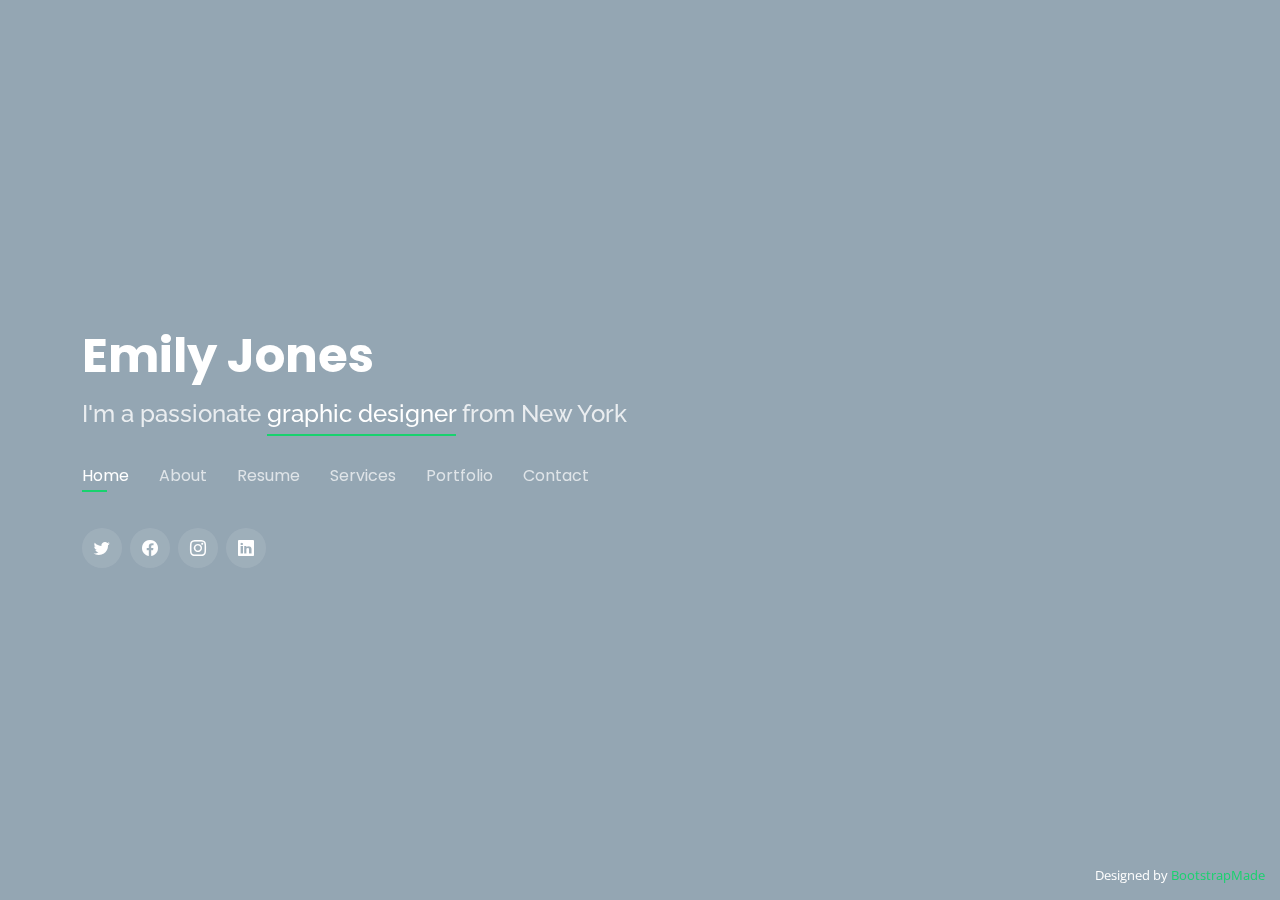
==== index.html @ a4a26bcc "first commit" ====
<!DOCTYPE html>
<html lang="en">

<head>
  <meta charset="utf-8">
  <meta content="width=device-width, initial-scale=1.0" name="viewport">

  <title>Personal Bootstrap Template</title>
  <meta content="" name="description">
  <meta content="" name="keywords">

  <!-- Favicons -->
  <link href="assets/img/favicon.png" rel="icon">
  <link href="assets/img/apple-touch-icon.png" rel="apple-touch-icon">

  <!-- Google Fonts -->
  <link href="https://fonts.googleapis.com/css?family=Open+Sans:300,300i,400,400i,600,600i,700,700i|Raleway:300,300i,400,400i,500,500i,600,600i,700,700i|Poppins:300,300i,400,400i,500,500i,600,600i,700,700i" rel="stylesheet">

  <!-- Vendor CSS Files -->
  <link href="assets/vendor/bootstrap/css/bootstrap.min.css" rel="stylesheet">
  <link href="assets/vendor/bootstrap-icons/bootstrap-icons.css" rel="stylesheet">
  <link href="assets/vendor/boxicons/css/boxicons.min.css" rel="stylesheet">
  <link href="assets/vendor/glightbox/css/glightbox.min.css" rel="stylesheet">
  <link href="assets/vendor/remixicon/remixicon.css" rel="stylesheet">
  <link href="assets/vendor/swiper/swiper-bundle.min.css" rel="stylesheet">

  <!-- Template Main CSS File -->
  <link href="assets/css/style.css" rel="stylesheet">

  <!-- =======================================================
  * Template Name: Personal
  * Updated: Jul 27 2023 with Bootstrap v5.3.1
  * Template URL: https://bootstrapmade.com/personal-free-resume-bootstrap-template/
  * Author: BootstrapMade.com
  * License: https://bootstrapmade.com/license/
  ======================================================== -->
</head>

<body>

  <!-- ======= Header ======= -->
  <header id="header">
    <div class="container">

      <h1><a href="index.html">Emily Jones</a></h1>
      <!-- Uncomment below if you prefer to use an image logo -->
      <!-- <a href="index.html" class="mr-auto"><img src="assets/img/logo.png" alt="" class="img-fluid"></a> -->
      <h2>I'm a passionate <span>graphic designer</span> from New York</h2>

      <nav id="navbar" class="navbar">
        <ul>
          <li><a class="nav-link active" href="#header">Home</a></li>
          <li><a class="nav-link" href="#about">About</a></li>
          <li><a class="nav-link" href="#resume">Resume</a></li>
          <li><a class="nav-link" href="#services">Services</a></li>
          <li><a class="nav-link" href="#portfolio">Portfolio</a></li>
          <li><a class="nav-link" href="#contact">Contact</a></li>
        </ul>
        <i class="bi bi-list mobile-nav-toggle"></i>
      </nav><!-- .navbar -->

      <div class="social-links">
        <a href="#" class="twitter"><i class="bi bi-twitter"></i></a>
        <a href="#" class="facebook"><i class="bi bi-facebook"></i></a>
        <a href="#" class="instagram"><i class="bi bi-instagram"></i></a>
        <a href="#" class="linkedin"><i class="bi bi-linkedin"></i></a>
      </div>

    </div>
  </header><!-- End Header -->

  <!-- ======= About Section ======= -->
  <section id="about" class="about">

    <!-- ======= About Me ======= -->
    <div class="about-me container">

      <div class="section-title">
        <h2>About</h2>
        <p>Learn more about me</p>
      </div>

      <div class="row">
        <div class="col-lg-4" data-aos="fade-right">
          <img src="assets/img/me.jpg" class="img-fluid" alt="">
        </div>
        <div class="col-lg-8 pt-4 pt-lg-0 content" data-aos="fade-left">
          <h3>UI/UX &amp; Graphic Designer</h3>
          <p class="fst-italic">
            Lorem ipsum dolor sit amet, consectetur adipiscing elit, sed do eiusmod tempor incididunt ut labore et dolore
            magna aliqua.
          </p>
          <div class="row">
            <div class="col-lg-6">
              <ul>
                <li><i class="bi bi-chevron-right"></i> <strong>Birthday:</strong> <span>1 May 1995</span></li>
                <li><i class="bi bi-chevron-right"></i> <strong>Website:</strong> <span>www.example.com</span></li>
                <li><i class="bi bi-chevron-right"></i> <strong>Phone:</strong> <span>+123 456 7890</span></li>
                <li><i class="bi bi-chevron-right"></i> <strong>City:</strong> <span>New York, USA</span></li>
              </ul>
            </div>
            <div class="col-lg-6">
              <ul>
                <li><i class="bi bi-chevron-right"></i> <strong>Age:</strong> <span>30</span></li>
                <li><i class="bi bi-chevron-right"></i> <strong>Degree:</strong> <span>Master</span></li>
                <li><i class="bi bi-chevron-right"></i> <strong>PhEmailone:</strong> <span>email@example.com</span></li>
                <li><i class="bi bi-chevron-right"></i> <strong>Freelance:</strong> <span>Available</span></li>
              </ul>
            </div>
          </div>
          <p>
            Officiis eligendi itaque labore et dolorum mollitia officiis optio vero. Quisquam sunt adipisci omnis et ut. Nulla accusantium dolor incidunt officia tempore. Et eius omnis.
            Cupiditate ut dicta maxime officiis quidem quia. Sed et consectetur qui quia repellendus itaque neque. Aliquid amet quidem ut quaerat cupiditate. Ab et eum qui repellendus omnis culpa magni laudantium dolores.
          </p>
        </div>
      </div>

    </div><!-- End About Me -->

    <!-- ======= Counts ======= -->
    <div class="counts container">

      <div class="row">

        <div class="col-lg-3 col-md-6">
          <div class="count-box">
            <i class="bi bi-emoji-smile"></i>
            <span data-purecounter-start="0" data-purecounter-end="232" data-purecounter-duration="1" class="purecounter"></span>
            <p>Happy Clients</p>
          </div>
        </div>

        <div class="col-lg-3 col-md-6 mt-5 mt-md-0">
          <div class="count-box">
            <i class="bi bi-journal-richtext"></i>
            <span data-purecounter-start="0" data-purecounter-end="521" data-purecounter-duration="1" class="purecounter"></span>
            <p>Projects</p>
          </div>
        </div>

        <div class="col-lg-3 col-md-6 mt-5 mt-lg-0">
          <div class="count-box">
            <i class="bi bi-headset"></i>
            <span data-purecounter-start="0" data-purecounter-end="1463" data-purecounter-duration="1" class="purecounter"></span>
            <p>Hours Of Support</p>
          </div>
        </div>

        <div class="col-lg-3 col-md-6 mt-5 mt-lg-0">
          <div class="count-box">
            <i class="bi bi-award"></i>
            <span data-purecounter-start="0" data-purecounter-end="24" data-purecounter-duration="1" class="purecounter"></span>
            <p>Awards</p>
          </div>
        </div>

      </div>

    </div><!-- End Counts -->

    <!-- ======= Skills  ======= -->
    <div class="skills container">

      <div class="section-title">
        <h2>Skills</h2>
      </div>

      <div class="row skills-content">

        <div class="col-lg-6">

          <div class="progress">
            <span class="skill">HTML <i class="val">100%</i></span>
            <div class="progress-bar-wrap">
              <div class="progress-bar" role="progressbar" aria-valuenow="100" aria-valuemin="0" aria-valuemax="100"></div>
            </div>
          </div>

          <div class="progress">
            <span class="skill">CSS <i class="val">90%</i></span>
            <div class="progress-bar-wrap">
              <div class="progress-bar" role="progressbar" aria-valuenow="90" aria-valuemin="0" aria-valuemax="100"></div>
            </div>
          </div>

          <div class="progress">
            <span class="skill">JavaScript <i class="val">75%</i></span>
            <div class="progress-bar-wrap">
              <div class="progress-bar" role="progressbar" aria-valuenow="75" aria-valuemin="0" aria-valuemax="100"></div>
            </div>
          </div>

        </div>

        <div class="col-lg-6">

          <div class="progress">
            <span class="skill">PHP <i class="val">80%</i></span>
            <div class="progress-bar-wrap">
              <div class="progress-bar" role="progressbar" aria-valuenow="80" aria-valuemin="0" aria-valuemax="100"></div>
            </div>
          </div>

          <div class="progress">
            <span class="skill">WordPress/CMS <i class="val">90%</i></span>
            <div class="progress-bar-wrap">
              <div class="progress-bar" role="progressbar" aria-valuenow="90" aria-valuemin="0" aria-valuemax="100"></div>
            </div>
          </div>

          <div class="progress">
            <span class="skill">Photoshop <i class="val">55%</i></span>
            <div class="progress-bar-wrap">
              <div class="progress-bar" role="progressbar" aria-valuenow="55" aria-valuemin="0" aria-valuemax="100"></div>
            </div>
          </div>

        </div>

      </div>

    </div><!-- End Skills -->

    <!-- ======= Interests ======= -->
    <div class="interests container">

      <div class="section-title">
        <h2>Interests</h2>
      </div>

      <div class="row">
        <div class="col-lg-3 col-md-4">
          <div class="icon-box">
            <i class="ri-store-line" style="color: #ffbb2c;"></i>
            <h3>Lorem Ipsum</h3>
          </div>
        </div>
        <div class="col-lg-3 col-md-4 mt-4 mt-md-0">
          <div class="icon-box">
            <i class="ri-bar-chart-box-line" style="color: #5578ff;"></i>
            <h3>Dolor Sitema</h3>
          </div>
        </div>
        <div class="col-lg-3 col-md-4 mt-4 mt-md-0">
          <div class="icon-box">
            <i class="ri-calendar-todo-line" style="color: #e80368;"></i>
            <h3>Sed perspiciatis</h3>
          </div>
        </div>
        <div class="col-lg-3 col-md-4 mt-4 mt-lg-0">
          <div class="icon-box">
            <i class="ri-paint-brush-line" style="color: #e361ff;"></i>
            <h3>Magni Dolores</h3>
          </div>
        </div>
        <div class="col-lg-3 col-md-4 mt-4">
          <div class="icon-box">
            <i class="ri-database-2-line" style="color: #47aeff;"></i>
            <h3>Nemo Enim</h3>
          </div>
        </div>
        <div class="col-lg-3 col-md-4 mt-4">
          <div class="icon-box">
            <i class="ri-gradienter-line" style="color: #ffa76e;"></i>
            <h3>Eiusmod Tempor</h3>
          </div>
        </div>
        <div class="col-lg-3 col-md-4 mt-4">
          <div class="icon-box">
            <i class="ri-file-list-3-line" style="color: #11dbcf;"></i>
            <h3>Midela Teren</h3>
          </div>
        </div>
        <div class="col-lg-3 col-md-4 mt-4">
          <div class="icon-box">
            <i class="ri-price-tag-2-line" style="color: #4233ff;"></i>
            <h3>Pira Neve</h3>
          </div>
        </div>
        <div class="col-lg-3 col-md-4 mt-4">
          <div class="icon-box">
            <i class="ri-anchor-line" style="color: #b2904f;"></i>
            <h3>Dirada Pack</h3>
          </div>
        </div>
        <div class="col-lg-3 col-md-4 mt-4">
          <div class="icon-box">
            <i class="ri-disc-line" style="color: #b20969;"></i>
            <h3>Moton Ideal</h3>
          </div>
        </div>
        <div class="col-lg-3 col-md-4 mt-4">
          <div class="icon-box">
            <i class="ri-base-station-line" style="color: #ff5828;"></i>
            <h3>Verdo Park</h3>
          </div>
        </div>
        <div class="col-lg-3 col-md-4 mt-4">
          <div class="icon-box">
            <i class="ri-fingerprint-line" style="color: #29cc61;"></i>
            <h3>Flavor Nivelanda</h3>
          </div>
        </div>
      </div>

    </div><!-- End Interests -->

    <!-- ======= Testimonials ======= -->
    <div class="testimonials container">

      <div class="section-title">
        <h2>Testimonials</h2>
      </div>

      <div class="testimonials-slider swiper" data-aos="fade-up" data-aos-delay="100">
        <div class="swiper-wrapper">

          <div class="swiper-slide">
            <div class="testimonial-item">
              <p>
                <i class="bx bxs-quote-alt-left quote-icon-left"></i>
                Proin iaculis purus consequat sem cure digni ssim donec porttitora entum suscipit rhoncus. Accusantium quam, ultricies eget id, aliquam eget nibh et. Maecen aliquam, risus at semper.
                <i class="bx bxs-quote-alt-right quote-icon-right"></i>
              </p>
              <img src="assets/img/testimonials/testimonials-1.jpg" class="testimonial-img" alt="">
              <h3>Saul Goodman</h3>
              <h4>Ceo &amp; Founder</h4>
            </div>
          </div><!-- End testimonial item -->

          <div class="swiper-slide">
            <div class="testimonial-item">
              <p>
                <i class="bx bxs-quote-alt-left quote-icon-left"></i>
                Export tempor illum tamen malis malis eram quae irure esse labore quem cillum quid cillum eram malis quorum velit fore eram velit sunt aliqua noster fugiat irure amet legam anim culpa.
                <i class="bx bxs-quote-alt-right quote-icon-right"></i>
              </p>
              <img src="assets/img/testimonials/testimonials-2.jpg" class="testimonial-img" alt="">
              <h3>Sara Wilsson</h3>
              <h4>Designer</h4>
            </div>
          </div><!-- End testimonial item -->

          <div class="swiper-slide">
            <div class="testimonial-item">
              <p>
                <i class="bx bxs-quote-alt-left quote-icon-left"></i>
                Enim nisi quem export duis labore cillum quae magna enim sint quorum nulla quem veniam duis minim tempor labore quem eram duis noster aute amet eram fore quis sint minim.
                <i class="bx bxs-quote-alt-right quote-icon-right"></i>
              </p>
              <img src="assets/img/testimonials/testimonials-3.jpg" class="testimonial-img" alt="">
              <h3>Jena Karlis</h3>
              <h4>Store Owner</h4>
            </div>
          </div><!-- End testimonial item -->

          <div class="swiper-slide">
            <div class="testimonial-item">
              <p>
                <i class="bx bxs-quote-alt-left quote-icon-left"></i>
                Fugiat enim eram quae cillum dolore dolor amet nulla culpa multos export minim fugiat minim velit minim dolor enim duis veniam ipsum anim magna sunt elit fore quem dolore labore illum veniam.
                <i class="bx bxs-quote-alt-right quote-icon-right"></i>
              </p>
              <img src="assets/img/testimonials/testimonials-4.jpg" class="testimonial-img" alt="">
              <h3>Matt Brandon</h3>
              <h4>Freelancer</h4>
            </div>
          </div><!-- End testimonial item -->

          <div class="swiper-slide">
            <div class="testimonial-item">
              <p>
                <i class="bx bxs-quote-alt-left quote-icon-left"></i>
                Quis quorum aliqua sint quem legam fore sunt eram irure aliqua veniam tempor noster veniam enim culpa labore duis sunt culpa nulla illum cillum fugiat legam esse veniam culpa fore nisi cillum quid.
                <i class="bx bxs-quote-alt-right quote-icon-right"></i>
              </p>
              <img src="assets/img/testimonials/testimonials-5.jpg" class="testimonial-img" alt="">
              <h3>John Larson</h3>
              <h4>Entrepreneur</h4>
            </div>
          </div><!-- End testimonial item -->

        </div>
        <div class="swiper-pagination"></div>
      </div>

      <div class="owl-carousel testimonials-carousel">

      </div>

    </div><!-- End Testimonials  -->

  </section><!-- End About Section -->

  <!-- ======= Resume Section ======= -->
  <section id="resume" class="resume">
    <div class="container">

      <div class="section-title">
        <h2>Resume</h2>
        <p>Check My Resume</p>
      </div>

      <div class="row">
        <div class="col-lg-6">
          <h3 class="resume-title">Sumary</h3>
          <div class="resume-item pb-0">
            <h4>Alice Barkley</h4>
            <p><em>Innovative and deadline-driven Graphic Designer with 3+ years of experience designing and developing user-centered digital/print marketing material from initial concept to final, polished deliverable.</em></p>
            <p>
            <ul>
              <li>Portland par 127,Orlando, FL</li>
              <li>(123) 456-7891</li>
              <li>alice.barkley@example.com</li>
            </ul>
            </p>
          </div>

          <h3 class="resume-title">Education</h3>
          <div class="resume-item">
            <h4>Master of Fine Arts &amp; Graphic Design</h4>
            <h5>2015 - 2016</h5>
            <p><em>Rochester Institute of Technology, Rochester, NY</em></p>
            <p>Qui deserunt veniam. Et sed aliquam labore tempore sed quisquam iusto autem sit. Ea vero voluptatum qui ut dignissimos deleniti nerada porti sand markend</p>
          </div>
          <div class="resume-item">
            <h4>Bachelor of Fine Arts &amp; Graphic Design</h4>
            <h5>2010 - 2014</h5>
            <p><em>Rochester Institute of Technology, Rochester, NY</em></p>
            <p>Quia nobis sequi est occaecati aut. Repudiandae et iusto quae reiciendis et quis Eius vel ratione eius unde vitae rerum voluptates asperiores voluptatem Earum molestiae consequatur neque etlon sader mart dila</p>
          </div>
        </div>
        <div class="col-lg-6">
          <h3 class="resume-title">Professional Experience</h3>
          <div class="resume-item">
            <h4>Senior graphic design specialist</h4>
            <h5>2019 - Present</h5>
            <p><em>Experion, New York, NY </em></p>
            <p>
            <ul>
              <li>Lead in the design, development, and implementation of the graphic, layout, and production communication materials</li>
              <li>Delegate tasks to the 7 members of the design team and provide counsel on all aspects of the project. </li>
              <li>Supervise the assessment of all graphic materials in order to ensure quality and accuracy of the design</li>
              <li>Oversee the efficient use of production project budgets ranging from $2,000 - $25,000</li>
            </ul>
            </p>
          </div>
          <div class="resume-item">
            <h4>Graphic design specialist</h4>
            <h5>2017 - 2018</h5>
            <p><em>Stepping Stone Advertising, New York, NY</em></p>
            <p>
            <ul>
              <li>Developed numerous marketing programs (logos, brochures,infographics, presentations, and advertisements).</li>
              <li>Managed up to 5 projects or tasks at a given time while under pressure</li>
              <li>Recommended and consulted with clients on the most appropriate graphic design</li>
              <li>Created 4+ design presentations and proposals a month for clients and account managers</li>
            </ul>
            </p>
          </div>
        </div>
      </div>

    </div>
  </section><!-- End Resume Section -->

  <!-- ======= Services Section ======= -->
  <section id="services" class="services">
    <div class="container">

      <div class="section-title">
        <h2>Services</h2>
        <p>My Services</p>
      </div>

      <div class="row">
        <div class="col-lg-4 col-md-6 d-flex align-items-stretch">
          <div class="icon-box">
            <div class="icon"><i class="bx bxl-dribbble"></i></div>
            <h4><a href="">Lorem Ipsum</a></h4>
            <p>Voluptatum deleniti atque corrupti quos dolores et quas molestias excepturi</p>
          </div>
        </div>

        <div class="col-lg-4 col-md-6 d-flex align-items-stretch mt-4 mt-md-0">
          <div class="icon-box">
            <div class="icon"><i class="bx bx-file"></i></div>
            <h4><a href="">Sed ut perspiciatis</a></h4>
            <p>Duis aute irure dolor in reprehenderit in voluptate velit esse cillum dolore</p>
          </div>
        </div>

        <div class="col-lg-4 col-md-6 d-flex align-items-stretch mt-4 mt-lg-0">
          <div class="icon-box">
            <div class="icon"><i class="bx bx-tachometer"></i></div>
            <h4><a href="">Magni Dolores</a></h4>
            <p>Excepteur sint occaecat cupidatat non proident, sunt in culpa qui officia</p>
          </div>
        </div>

        <div class="col-lg-4 col-md-6 d-flex align-items-stretch mt-4">
          <div class="icon-box">
            <div class="icon"><i class="bx bx-world"></i></div>
            <h4><a href="">Nemo Enim</a></h4>
            <p>At vero eos et accusamus et iusto odio dignissimos ducimus qui blanditiis</p>
          </div>
        </div>

        <div class="col-lg-4 col-md-6 d-flex align-items-stretch mt-4">
          <div class="icon-box">
            <div class="icon"><i class="bx bx-slideshow"></i></div>
            <h4><a href="">Dele cardo</a></h4>
            <p>Quis consequatur saepe eligendi voluptatem consequatur dolor consequuntur</p>
          </div>
        </div>

        <div class="col-lg-4 col-md-6 d-flex align-items-stretch mt-4">
          <div class="icon-box">
            <div class="icon"><i class="bx bx-arch"></i></div>
            <h4><a href="">Divera don</a></h4>
            <p>Modi nostrum vel laborum. Porro fugit error sit minus sapiente sit aspernatur</p>
          </div>
        </div>

      </div>

    </div>
  </section><!-- End Services Section -->

  <!-- ======= Portfolio Section ======= -->
  <section id="portfolio" class="portfolio">
    <div class="container">

      <div class="section-title">
        <h2>Portfolio</h2>
        <p>My Works</p>
      </div>

      <div class="row">
        <div class="col-lg-12 d-flex justify-content-center">
          <ul id="portfolio-flters">
            <li data-filter="*" class="filter-active">All</li>
            <li data-filter=".filter-app">App</li>
            <li data-filter=".filter-card">Card</li>
            <li data-filter=".filter-web">Web</li>
          </ul>
        </div>
      </div>

      <div class="row portfolio-container">

        <div class="col-lg-4 col-md-6 portfolio-item filter-app">
          <div class="portfolio-wrap">
            <img src="assets/img/portfolio/portfolio-1.jpg" class="img-fluid" alt="">
            <div class="portfolio-info">
              <h4>App 1</h4>
              <p>App</p>
              <div class="portfolio-links">
                <a href="assets/img/portfolio/portfolio-1.jpg" data-gallery="portfolioGallery" class="portfolio-lightbox" title="App 1"><i class="bx bx-plus"></i></a>
                <a href="portfolio-details.html" data-gallery="portfolioDetailsGallery" data-glightbox="type: external" class="portfolio-details-lightbox" title="Portfolio Details"><i class="bx bx-link"></i></a>
              </div>
            </div>
          </div>
        </div>

        <div class="col-lg-4 col-md-6 portfolio-item filter-web">
          <div class="portfolio-wrap">
            <img src="assets/img/portfolio/portfolio-2.jpg" class="img-fluid" alt="">
            <div class="portfolio-info">
              <h4>Web 3</h4>
              <p>Web</p>
              <div class="portfolio-links">
                <a href="assets/img/portfolio/portfolio-2.jpg" data-gallery="portfolioGallery" class="portfolio-lightbox" title="Web 3"><i class="bx bx-plus"></i></a>
                <a href="portfolio-details.html" data-gallery="portfolioDetailsGallery" data-glightbox="type: external" class="portfolio-details-lightbox" title="Portfolio Details"><i class="bx bx-link"></i></a>
              </div>
            </div>
          </div>
        </div>

        <div class="col-lg-4 col-md-6 portfolio-item filter-app">
          <div class="portfolio-wrap">
            <img src="assets/img/portfolio/portfolio-3.jpg" class="img-fluid" alt="">
            <div class="portfolio-info">
              <h4>App 2</h4>
              <p>App</p>
              <div class="portfolio-links">
                <a href="assets/img/portfolio/portfolio-3.jpg" data-gallery="portfolioGallery" class="portfolio-lightbox" title="App 2"><i class="bx bx-plus"></i></a>
                <a href="portfolio-details.html" data-gallery="portfolioDetailsGallery" data-glightbox="type: external" class="portfolio-details-lightbox" title="Portfolio Details"><i class="bx bx-link"></i></a>
              </div>
            </div>
          </div>
        </div>

        <div class="col-lg-4 col-md-6 portfolio-item filter-card">
          <div class="portfolio-wrap">
            <img src="assets/img/portfolio/portfolio-4.jpg" class="img-fluid" alt="">
            <div class="portfolio-info">
              <h4>Card 2</h4>
              <p>Card</p>
              <div class="portfolio-links">
                <a href="assets/img/portfolio/portfolio-4.jpg" data-gallery="portfolioGallery" class="portfolio-lightbox" title="Card 2"><i class="bx bx-plus"></i></a>
                <a href="portfolio-details.html" data-gallery="portfolioDetailsGallery" data-glightbox="type: external" class="portfolio-details-lightbox" title="Portfolio Details"><i class="bx bx-link"></i></a>
              </div>
            </div>
          </div>
        </div>

        <div class="col-lg-4 col-md-6 portfolio-item filter-web">
          <div class="portfolio-wrap">
            <img src="assets/img/portfolio/portfolio-5.jpg" class="img-fluid" alt="">
            <div class="portfolio-info">
              <h4>Web 2</h4>
              <p>Web</p>
              <div class="portfolio-links">
                <a href="assets/img/portfolio/portfolio-5.jpg" data-gallery="portfolioGallery" class="portfolio-lightbox" title="Web 2"><i class="bx bx-plus"></i></a>
                <a href="portfolio-details.html" data-gallery="portfolioDetailsGallery" data-glightbox="type: external" class="portfolio-details-lightbox" title="Portfolio Details"><i class="bx bx-link"></i></a>
              </div>
            </div>
          </div>
        </div>

        <div class="col-lg-4 col-md-6 portfolio-item filter-app">
          <div class="portfolio-wrap">
            <img src="assets/img/portfolio/portfolio-6.jpg" class="img-fluid" alt="">
            <div class="portfolio-info">
              <h4>App 3</h4>
              <p>App</p>
              <div class="portfolio-links">
                <a href="assets/img/portfolio/portfolio-6.jpg" data-gallery="portfolioGallery" class="portfolio-lightbox" title="App 3"><i class="bx bx-plus"></i></a>
                <a href="portfolio-details.html" data-gallery="portfolioDetailsGallery" data-glightbox="type: external" class="portfolio-details-lightbox" title="Portfolio Details"><i class="bx bx-link"></i></a>
              </div>
            </div>
          </div>
        </div>

        <div class="col-lg-4 col-md-6 portfolio-item filter-card">
          <div class="portfolio-wrap">
            <img src="assets/img/portfolio/portfolio-7.jpg" class="img-fluid" alt="">
            <div class="portfolio-info">
              <h4>Card 1</h4>
              <p>Card</p>
              <div class="portfolio-links">
                <a href="assets/img/portfolio/portfolio-7.jpg" data-gallery="portfolioGallery" class="portfolio-lightbox" title="Card 1"><i class="bx bx-plus"></i></a>
                <a href="portfolio-details.html" data-gallery="portfolioDetailsGallery" data-glightbox="type: external" class="portfolio-details-lightbox" title="Portfolio Details"><i class="bx bx-link"></i></a>
              </div>
            </div>
          </div>
        </div>

        <div class="col-lg-4 col-md-6 portfolio-item filter-card">
          <div class="portfolio-wrap">
            <img src="assets/img/portfolio/portfolio-8.jpg" class="img-fluid" alt="">
            <div class="portfolio-info">
              <h4>Card 3</h4>
              <p>Card</p>
              <div class="portfolio-links">
                <a href="assets/img/portfolio/portfolio-8.jpg" data-gallery="portfolioGallery" class="portfolio-lightbox" title="Card 3"><i class="bx bx-plus"></i></a>
                <a href="portfolio-details.html" data-gallery="portfolioDetailsGallery" data-glightbox="type: external" class="portfolio-details-lightbox" title="Portfolio Details"><i class="bx bx-link"></i></a>
              </div>
            </div>
          </div>
        </div>

        <div class="col-lg-4 col-md-6 portfolio-item filter-web">
          <div class="portfolio-wrap">
            <img src="assets/img/portfolio/portfolio-9.jpg" class="img-fluid" alt="">
            <div class="portfolio-info">
              <h4>Web 3</h4>
              <p>Web</p>
              <div class="portfolio-links">
                <a href="assets/img/portfolio/portfolio-9.jpg" data-gallery="portfolioGallery" class="portfolio-lightbox" title="Web 3"><i class="bx bx-plus"></i></a>
                <a href="portfolio-details.html" data-gallery="portfolioDetailsGallery" data-glightbox="type: external" class="portfolio-details-lightbox" title="Portfolio Details"><i class="bx bx-link"></i></a>
              </div>
            </div>
          </div>
        </div>

      </div>

    </div>
  </section><!-- End Portfolio Section -->

  <!-- ======= Contact Section ======= -->
  <section id="contact" class="contact">
    <div class="container">

      <div class="section-title">
        <h2>Contact</h2>
        <p>Contact Me</p>
      </div>

      <div class="row mt-2">

        <div class="col-md-6 d-flex align-items-stretch">
          <div class="info-box">
            <i class="bx bx-map"></i>
            <h3>My Address</h3>
            <p>A108 Adam Street, New York, NY 535022</p>
          </div>
        </div>

        <div class="col-md-6 mt-4 mt-md-0 d-flex align-items-stretch">
          <div class="info-box">
            <i class="bx bx-share-alt"></i>
            <h3>Social Profiles</h3>
            <div class="social-links">
              <a href="#" class="twitter"><i class="bi bi-twitter"></i></a>
              <a href="#" class="facebook"><i class="bi bi-facebook"></i></a>
              <a href="#" class="instagram"><i class="bi bi-instagram"></i></a>
              <a href="#" class="google-plus"><i class="bi bi-skype"></i></a>
              <a href="#" class="linkedin"><i class="bi bi-linkedin"></i></a>
            </div>
          </div>
        </div>

        <div class="col-md-6 mt-4 d-flex align-items-stretch">
          <div class="info-box">
            <i class="bx bx-envelope"></i>
            <h3>Email Me</h3>
            <p>contact@example.com</p>
          </div>
        </div>
        <div class="col-md-6 mt-4 d-flex align-items-stretch">
          <div class="info-box">
            <i class="bx bx-phone-call"></i>
            <h3>Call Me</h3>
            <p>+1 5589 55488 55</p>
          </div>
        </div>
      </div>

      <form action="forms/contact.php" method="post" role="form" class="php-email-form mt-4">
        <div class="row">
          <div class="col-md-6 form-group">
            <input type="text" name="name" class="form-control" id="name" placeholder="Your Name" required>
          </div>
          <div class="col-md-6 form-group mt-3 mt-md-0">
            <input type="email" class="form-control" name="email" id="email" placeholder="Your Email" required>
          </div>
        </div>
        <div class="form-group mt-3">
          <input type="text" class="form-control" name="subject" id="subject" placeholder="Subject" required>
        </div>
        <div class="form-group mt-3">
          <textarea class="form-control" name="message" rows="5" placeholder="Message" required></textarea>
        </div>
        <div class="my-3">
          <div class="loading">Loading</div>
          <div class="error-message"></div>
          <div class="sent-message">Your message has been sent. Thank you!</div>
        </div>
        <div class="text-center"><button type="submit">Send Message</button></div>
      </form>

    </div>
  </section><!-- End Contact Section -->

  <div class="credits">
    <!-- All the links in the footer should remain intact. -->
    <!-- You can delete the links only if you purchased the pro version. -->
    <!-- Licensing information: https://bootstrapmade.com/license/ -->
    <!-- Purchase the pro version with working PHP/AJAX contact form: https://bootstrapmade.com/personal-free-resume-bootstrap-template/ -->
    Designed by <a href="https://bootstrapmade.com/">BootstrapMade</a>
  </div>

  <!-- Vendor JS Files -->
  <script src="assets/vendor/purecounter/purecounter_vanilla.js"></script>
  <script src="assets/vendor/bootstrap/js/bootstrap.bundle.min.js"></script>
  <script src="assets/vendor/glightbox/js/glightbox.min.js"></script>
  <script src="assets/vendor/isotope-layout/isotope.pkgd.min.js"></script>
  <script src="assets/vendor/swiper/swiper-bundle.min.js"></script>
  <script src="assets/vendor/waypoints/noframework.waypoints.js"></script>
  <script src="assets/vendor/php-email-form/validate.js"></script>

  <!-- Template Main JS File -->
  <script src="assets/js/main.js"></script>

</body>

</html>
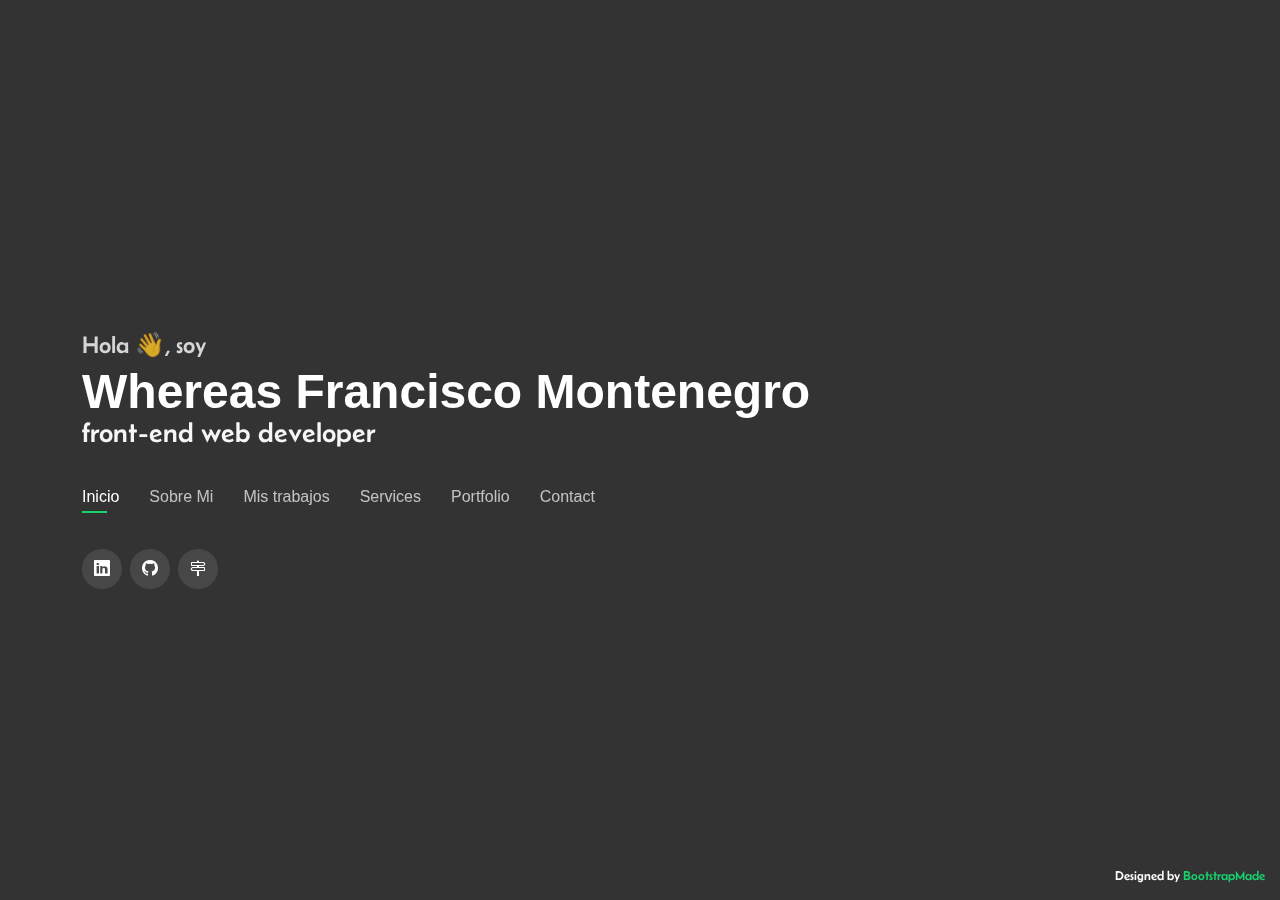
==== commit 00b5af28: "work in front end" ====
--- a/index.html
+++ b/index.html
@@ -8,13 +8,19 @@
   <title>Personal Bootstrap Template</title>
   <meta content="" name="description">
   <meta content="" name="keywords">
+  <meta http-equiv="Permissions-Policy" content="interest-cohort=()">
+
 
   <!-- Favicons -->
   <link href="assets/img/favicon.png" rel="icon">
   <link href="assets/img/apple-touch-icon.png" rel="apple-touch-icon">
 
   <!-- Google Fonts -->
-  <link href="https://fonts.googleapis.com/css?family=Open+Sans:300,300i,400,400i,600,600i,700,700i|Raleway:300,300i,400,400i,500,500i,600,600i,700,700i|Poppins:300,300i,400,400i,500,500i,600,600i,700,700i" rel="stylesheet">
+  <!-- <link href="https://fonts.googleapis.com/css?family=Open+Sans:300,300i,400,400i,600,600i,700,700i|Raleway:300,300i,400,400i,500,500i,600,600i,700,700i|Poppins:300,300i,400,400i,500,500i,600,600i,700,700i" rel="stylesheet"> -->
+  <!-- <link rel="preconnect" href="https://fonts.googleapis.com">
+  <link rel="preconnect" href="https://fonts.gstatic.com" crossorigin>
+  <link href="https://fonts.googleapis.com/css2?family=IBM+Plex+Sans&display=swap" rel="stylesheet"> -->
+  <link href="https://fonts.googleapis.com/css2?family=Belanosima:wght@400;600;700&display=swap" rel="stylesheet">
 
   <!-- Vendor CSS Files -->
   <link href="assets/vendor/bootstrap/css/bootstrap.min.css" rel="stylesheet">
@@ -34,6 +40,11 @@
   * Author: BootstrapMade.com
   * License: https://bootstrapmade.com/license/
   ======================================================== -->
+
+  <style>
+    
+  </style>
+
 </head>
 
 <body>
@@ -42,16 +53,18 @@
   <header id="header">
     <div class="container">
 
-      <h1><a href="index.html">Emily Jones</a></h1>
+      <h2>Hola 👋, soy </h2>
+      <h1><a href="index.html"> Whereas Francisco Montenegro</a>
+      <h3>front-end web developer</h3></h1>
       <!-- Uncomment below if you prefer to use an image logo -->
       <!-- <a href="index.html" class="mr-auto"><img src="assets/img/logo.png" alt="" class="img-fluid"></a> -->
-      <h2>I'm a passionate <span>graphic designer</span> from New York</h2>
+
 
       <nav id="navbar" class="navbar">
         <ul>
-          <li><a class="nav-link active" href="#header">Home</a></li>
-          <li><a class="nav-link" href="#about">About</a></li>
-          <li><a class="nav-link" href="#resume">Resume</a></li>
+          <li><a class="nav-link active" href="#header">Inicio</a></li>
+          <li><a class="nav-link" href="#about">Sobre Mi</a></li>
+          <li><a class="nav-link" href="#resume">Mis trabajos</a></li>
           <li><a class="nav-link" href="#services">Services</a></li>
           <li><a class="nav-link" href="#portfolio">Portfolio</a></li>
           <li><a class="nav-link" href="#contact">Contact</a></li>
@@ -60,10 +73,9 @@
       </nav><!-- .navbar -->
 
       <div class="social-links">
-        <a href="#" class="twitter"><i class="bi bi-twitter"></i></a>
-        <a href="#" class="facebook"><i class="bi bi-facebook"></i></a>
-        <a href="#" class="instagram"><i class="bi bi-instagram"></i></a>
-        <a href="#" class="linkedin"><i class="bi bi-linkedin"></i></a>
+        <a href="https://www.linkedin.com/in/francisco-montenegro-98809417a/"  target="_blank" alt="Linkedin" class="linkedin"><i class="bi bi-linkedin"></i></a>
+        <a href="https://github.com/fmontenegro0510" target="_blank" alt="Github" class="twitter"><i class="bi bi-github"></i></a>
+        <a href="https://linktr.ee/franciscomontenegro" alt="linktr.ee"  target="_blank" class="instagram"><i class="bi bi-signpost-2"></i></a>
       </div>
 
     </div>
@@ -76,7 +88,7 @@
     <div class="about-me container">
 
       <div class="section-title">
-        <h2>About</h2>
+        <h2>Sobre mi</h2>
         <p>Learn more about me</p>
       </div>
 
--- a/assets/css/style.css
+++ b/assets/css/style.css
@@ -1,17 +1,31 @@
 /**
-* Template Name: Personal
-* Updated: Jul 27 2023 with Bootstrap v5.3.1
-* Template URL: https://bootstrapmade.com/personal-free-resume-bootstrap-template/
-* Author: BootstrapMade.com
-* License: https://bootstrapmade.com/license/
-*/
+* Template Name: Personal Website - Francisco Montenegro
+* Updated:07-08-2023 with Bootstrap v5.3.1
+/
+
+/**
+Css Variables
+**/
+
+@import url('https://fonts.googleapis.com/css2?family=Belanosima:wght@400;600;700&display=swap');
+
+:root {
+  --background-color:#333333;
+  --background-card-color:#1f3044;
+  --primary-text-color:#e8eae3;
+  --secondary-text-color2:#fa2742;
+  --enfasis-color:#fb9039;
+  --headings-font-family: 'Belanosima', sans-serif;
+}
 
 /*--------------------------------------------------------------
 # General
 --------------------------------------------------------------*/
 body {
-  font-family: "Open Sans", sans-serif;
-  background-color: #CECECE;
+  /* font-family: "Open Sans", sans-serif; */
+  /* font-family: 'IBM Plex Sans', sans-serif; */
+  font-family: 'Belanosima', sans-serif;
+  background-color:var(--background-color);
   color: #F7F5F7;
   position: relative;
   background: transparent;
@@ -20,7 +34,7 @@
 body::before {
   content: "";
   position: fixed;
-  background: #94A6B3  top right no-repeat;
+  background: var(--background-color)  top right no-repeat;
   background-size: cover;
   left: 0;
   right: 0;
@@ -51,7 +65,7 @@
 h4,
 h5,
 h6 {
-  font-family: "Raleway", sans-serif;
+  font-family: var(--headings-font-family);
 }
 
 /*--------------------------------------------------------------
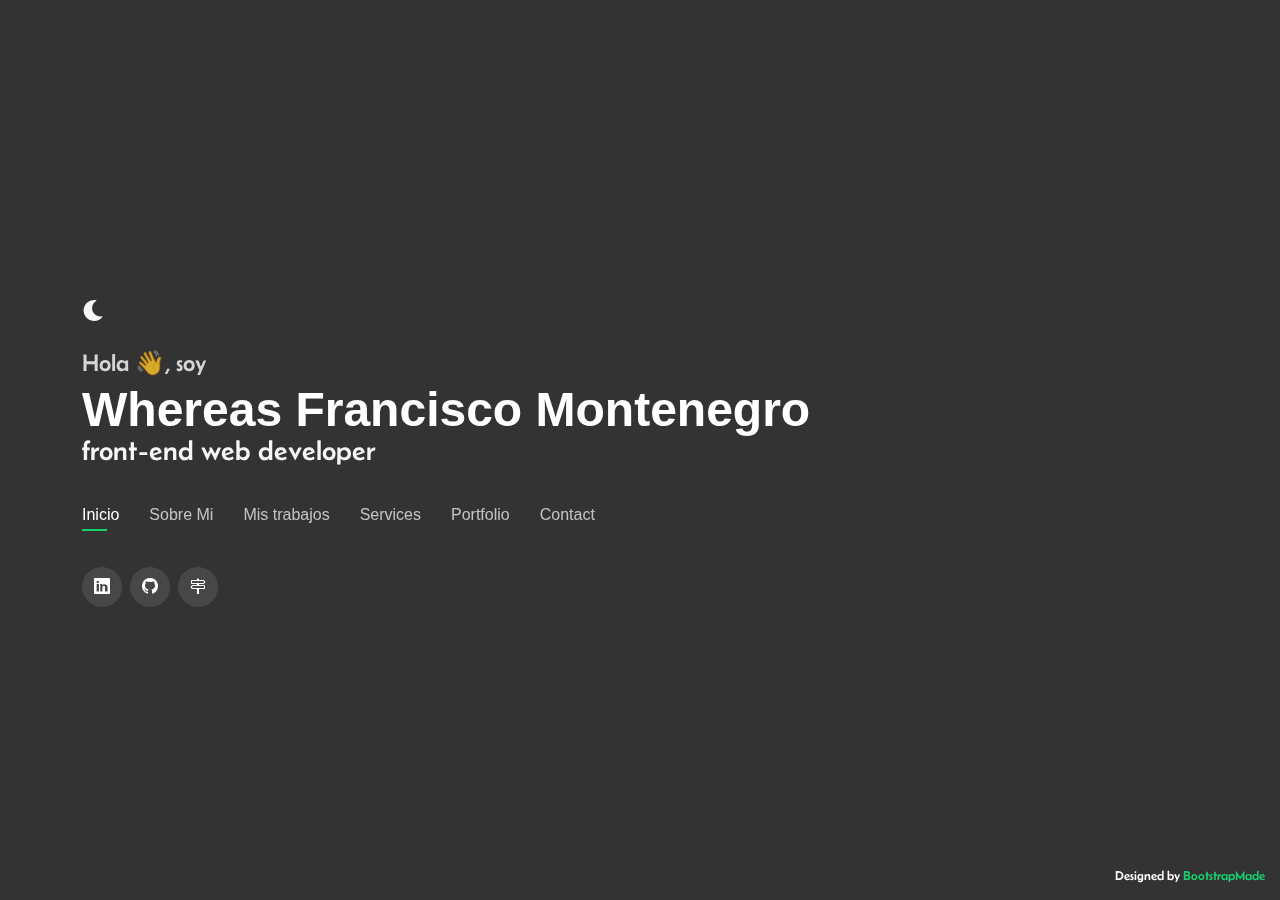
==== commit 9dcaf7bc: "added dark mode" ====
--- a/index.html
+++ b/index.html
@@ -30,8 +30,14 @@
   <link href="assets/vendor/remixicon/remixicon.css" rel="stylesheet">
   <link href="assets/vendor/swiper/swiper-bundle.min.css" rel="stylesheet">
 
+  <link rel="stylesheet" href="https://cdnjs.cloudflare.com/ajax/libs/font-awesome/6.0.0-beta3/css/all.min.css">
+
   <!-- Template Main CSS File -->
   <link href="assets/css/style.css" rel="stylesheet">
+
+  <link id="theme"  href="css/light.css">
+
+
 
   <!-- =======================================================
   * Template Name: Personal
@@ -52,6 +58,13 @@
   <!-- ======= Header ======= -->
   <header id="header">
     <div class="container">
+
+
+      <span id="themeToggle" class="light-mode" onclick="toggleTheme()">
+        <i class="fas fa-sun" data-theme="light"></i>
+        <i class="fas fa-moon" data-theme="dark"></i>
+      </span>
+
 
       <h2>Hola 👋, soy </h2>
       <h1><a href="index.html"> Whereas Francisco Montenegro</a>
--- a/assets/css/style.css
+++ b/assets/css/style.css
@@ -1201,4 +1201,33 @@
 
 .credits a:hover {
   color: #fff;
+}
+
+
+
+/* Dark and light mode */
+#themeToggle {
+  display: inline-block;
+  cursor: pointer;
+  font-size: 24px;
+}
+
+#themeToggle i {
+  transition: transform 0.3s;
+}
+
+#themeToggle.dark-mode i[data-theme="dark"] {
+  display: none;
+}
+
+#themeToggle.light-mode i[data-theme="light"] {
+  display: none;
+}
+
+.dark-mode #themeToggle i[data-theme="dark"] {
+  display: inline-block;
+}
+
+.light-mode #themeToggle i[data-theme="light"] {
+  display: inline-block;
 }